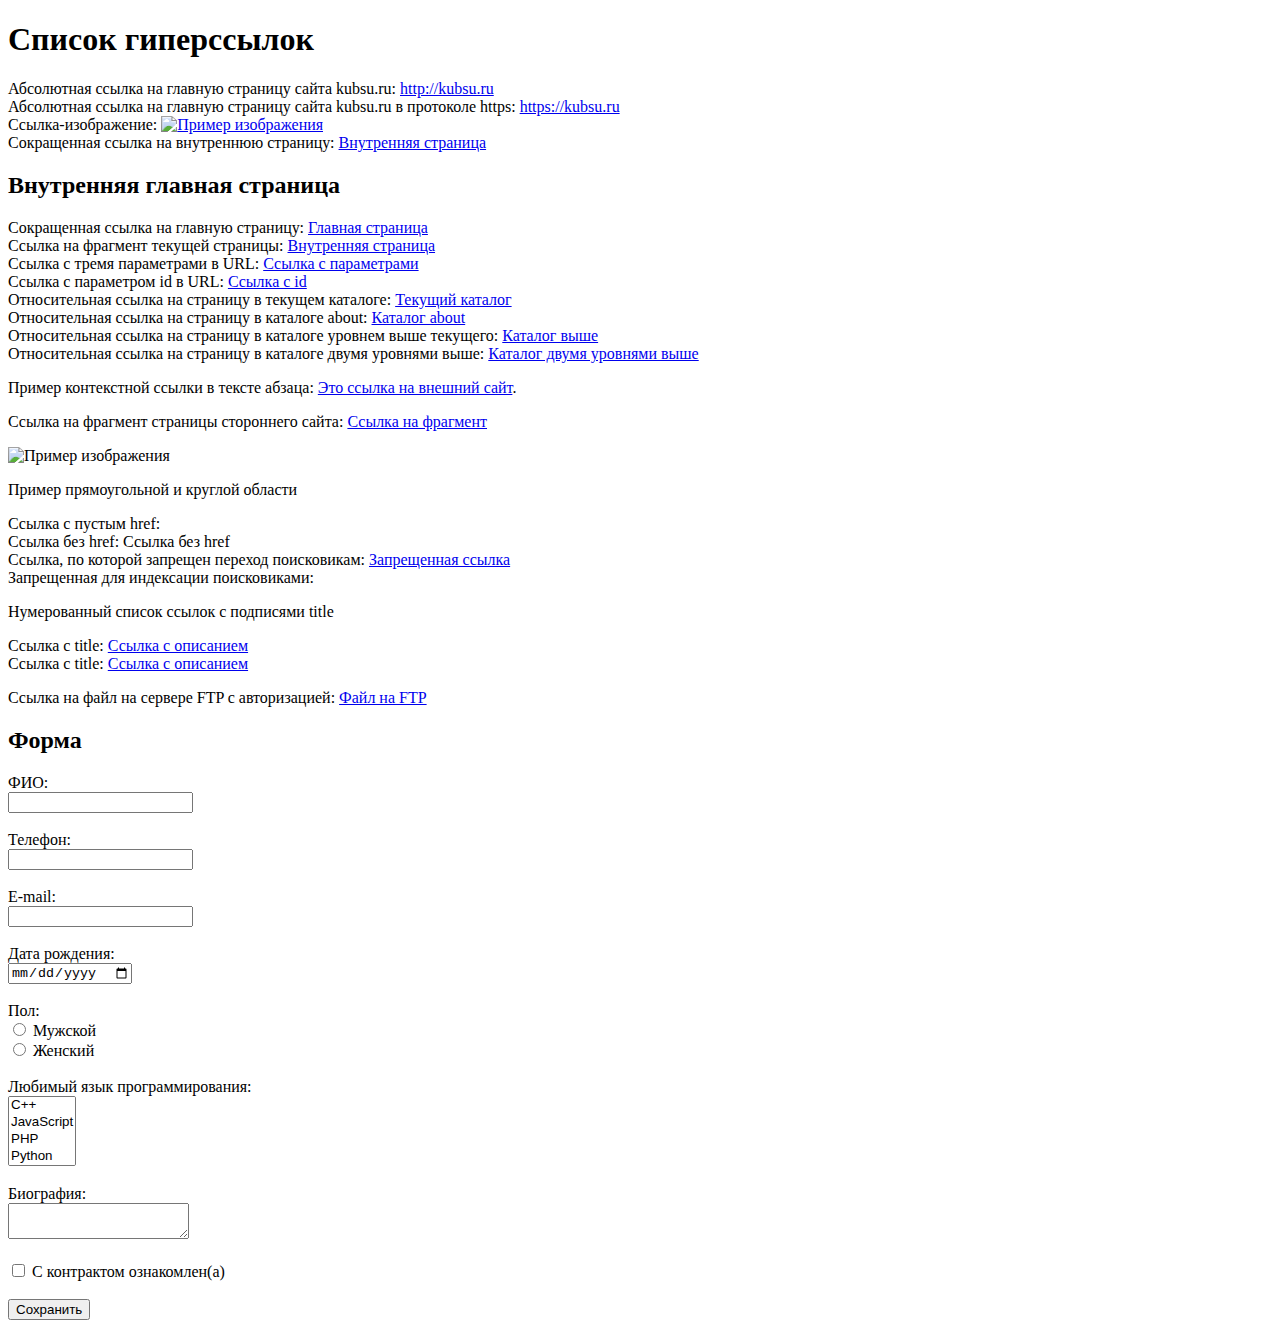
==== index.html @ 359f7c9e "Add files via upload" ====
<!DOCTYPE html>
<!--suppress ALL -->
<head>
    <meta charset="utf-8">
    <meta name="viewport" content="width=device-width">
    <title>Ссылки</title>
</head>
<body>

<h1>Список гиперссылок</h1>


<li>Абсолютная ссылка на главную страницу сайта kubsu.ru: <a href="http://kubsu.ru">http://kubsu.ru</a></li>
<li>Абсолютная ссылка на главную страницу сайта kubsu.ru в протоколе https: <a href="https://kubsu.ru">https://kubsu.ru</a></li>
<li>Ссылка-изображение: <a href="https://cs12.pikabu.ru/post_img/2019/08/08/5/156524825114642532.jpg"><img src="https://cs12.pikabu.ru/post_img/2019/08/08/5/156524825114642532.jpg" alt="Пример изображения"></a></li>
<li>Сокращенная ссылка на внутреннюю страницу: <a href="./index2.html">Внутренняя страница</a></li>


<h2 id="внутренняя_страница">Внутренняя главная страница</h2>


<li>Сокращенная ссылка на главную страницу: <a href="./index2.html">Главная страница</a></li>
<li>Ссылка на фрагмент текущей страницы: <a href="#внутренняя_страница">Внутренняя страница</a></li>
<li>Ссылка с тремя параметрами в URL: <a href="?param1=value1&param2=value2&param3=value3">Ссылка с параметрами</a></li>
<li>Ссылка с параметром id в URL: <a href="?id=123">Ссылка с id</a></li>
<li>Относительная ссылка на страницу в текущем каталоге: <a href="index.html">Текущий каталог</a></li>
<li>Относительная ссылка на страницу в каталоге about: <a href="about/index.html">Каталог about</a></li>
<li>Относительная ссылка на страницу в каталоге уровнем выше текущего: <a href = "about/index.html">Каталог выше</a></li>
<li>Относительная ссылка на страницу в каталоге двумя уровнями выше: <a href="about/index.html">Каталог двумя уровнями выше</a></li>


<p>Пример контекстной ссылки в тексте абзаца: <a href="https://www.google.com">Это ссылка на внешний сайт</a>. </p>

<p>Ссылка на фрагмент страницы стороннего сайта: <a href="https://www.youtube.com#fragment">Ссылка на фрагмент</a></p>

<img src="https://cs12.pikabu.ru/post_img/2019/08/08/5/156524825114642532.jpg" alt="Пример изображения" usemap="#image-map">
<p>Пример прямоугольной и круглой области</p>
<map name="image-map">
    <area shape="rect" coords="25,25,125,125" href="index.html" alt="Красный квадрат">
    <area shape="circle" coords="150,150,50" href="https://www.vk.com" alt="Круглая область">
</map>


<li>Ссылка с пустым href: <a href=""></a></li>
<li>Ссылка без href: <a>Ссылка без href</a></li>
<li>Ссылка, по которой запрещен переход поисковикам: <a href="https://www.google.com" rel="nofollow">Запрещенная ссылка</a></li>
<li>Запрещенная для индексации поисковиками: <meta name="robots" content="noindex, nofollow"> </li>

<p>Нумерованный список ссылок с подписями title</p>

<li>Ссылка с title: <a href="https://www.google.com" title="Описание ссылки">Ссылка с описанием</a></li>
<li>Ссылка с title: <a href="https://www.yandex.ru" title="Описание ссылки">Ссылка с описанием</a></li>
<p>Ссылка на файл на сервере FTP с авторизацией: <a href="ftp://user:password@ftp.server.com/file.txt">Файл на FTP</a></p>
<h2>Форма</h2>
<form>
    <label for="fio">ФИО:</label><br>
    <input type="text" id="fio" name="fio"><br><br>

    <label for="phone">Телефон:</label><br>
    <input type="tel" id="phone" name="phone"><br><br>

    <label for="email">E-mail:</label><br>
    <input type="email" id="email" name="email"><br><br>

    <label for="birthday">Дата рождения:</label><br>
    <input type="date" id="birthday" name="birthday"><br><br>

    <label for="gender">Пол:</label><br>
    <input type="radio" id="male" name="gender" value="male">
    <label for="male">Мужской</label><br>
    <input type="radio" id="female" name="gender" value="female">
    <label for="female">Женский</label><br><br>

    <label for="languages">Любимый язык программирования:</label><br>
    <select id="languages" name="languages" multiple>
        <option value="C++">C++</option>
        <option value="JavaScript">JavaScript</option>
        <option value="PHP">PHP</option>
        <option value="Python">Python</option>
        <option value="Java">Java</option>
    </select><br><br>

    <label for="biography">Биография:</label><br>
    <textarea id="biography" name="biography"></textarea><br><br>

    <input type="checkbox" id="agreement" name="agreement">
    <label for="agreement">С контрактом ознакомлен(а)</label><br><br>

    <input type="submit" value="Сохранить">
</form>



</body>
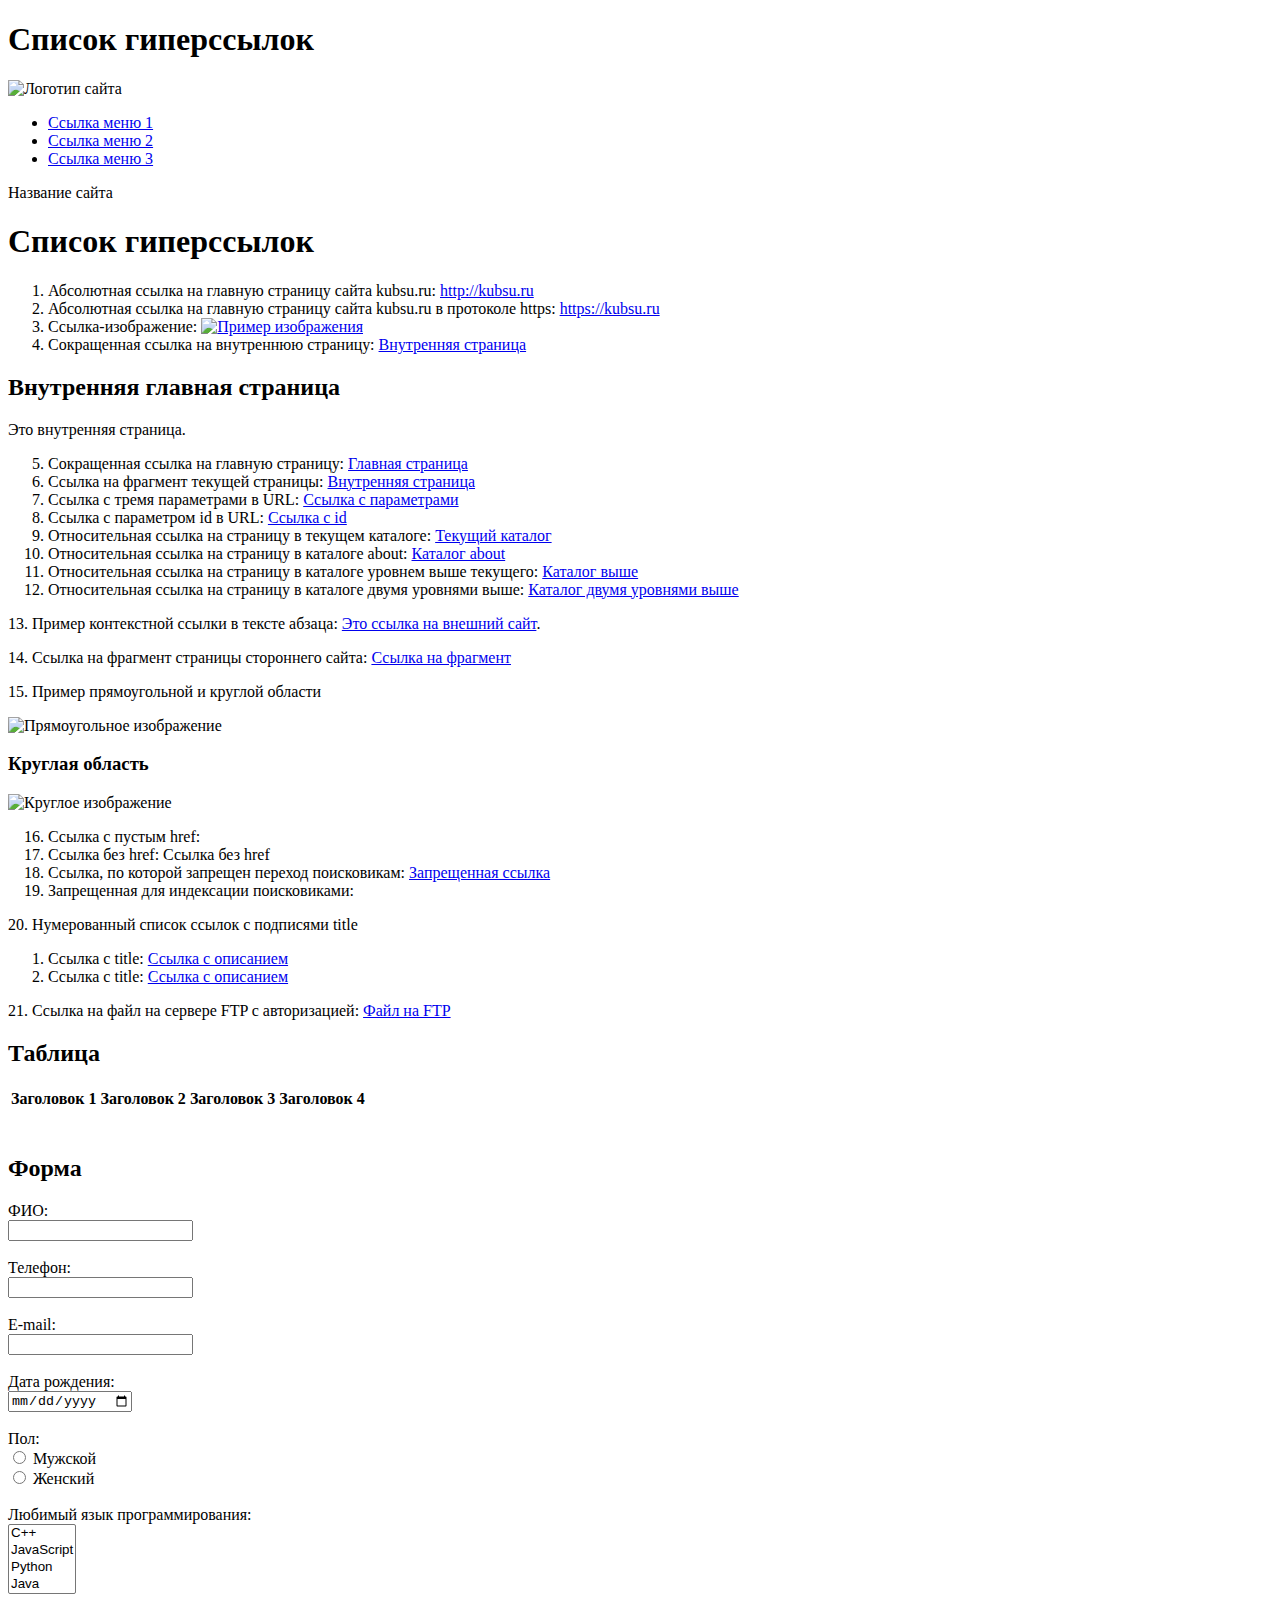
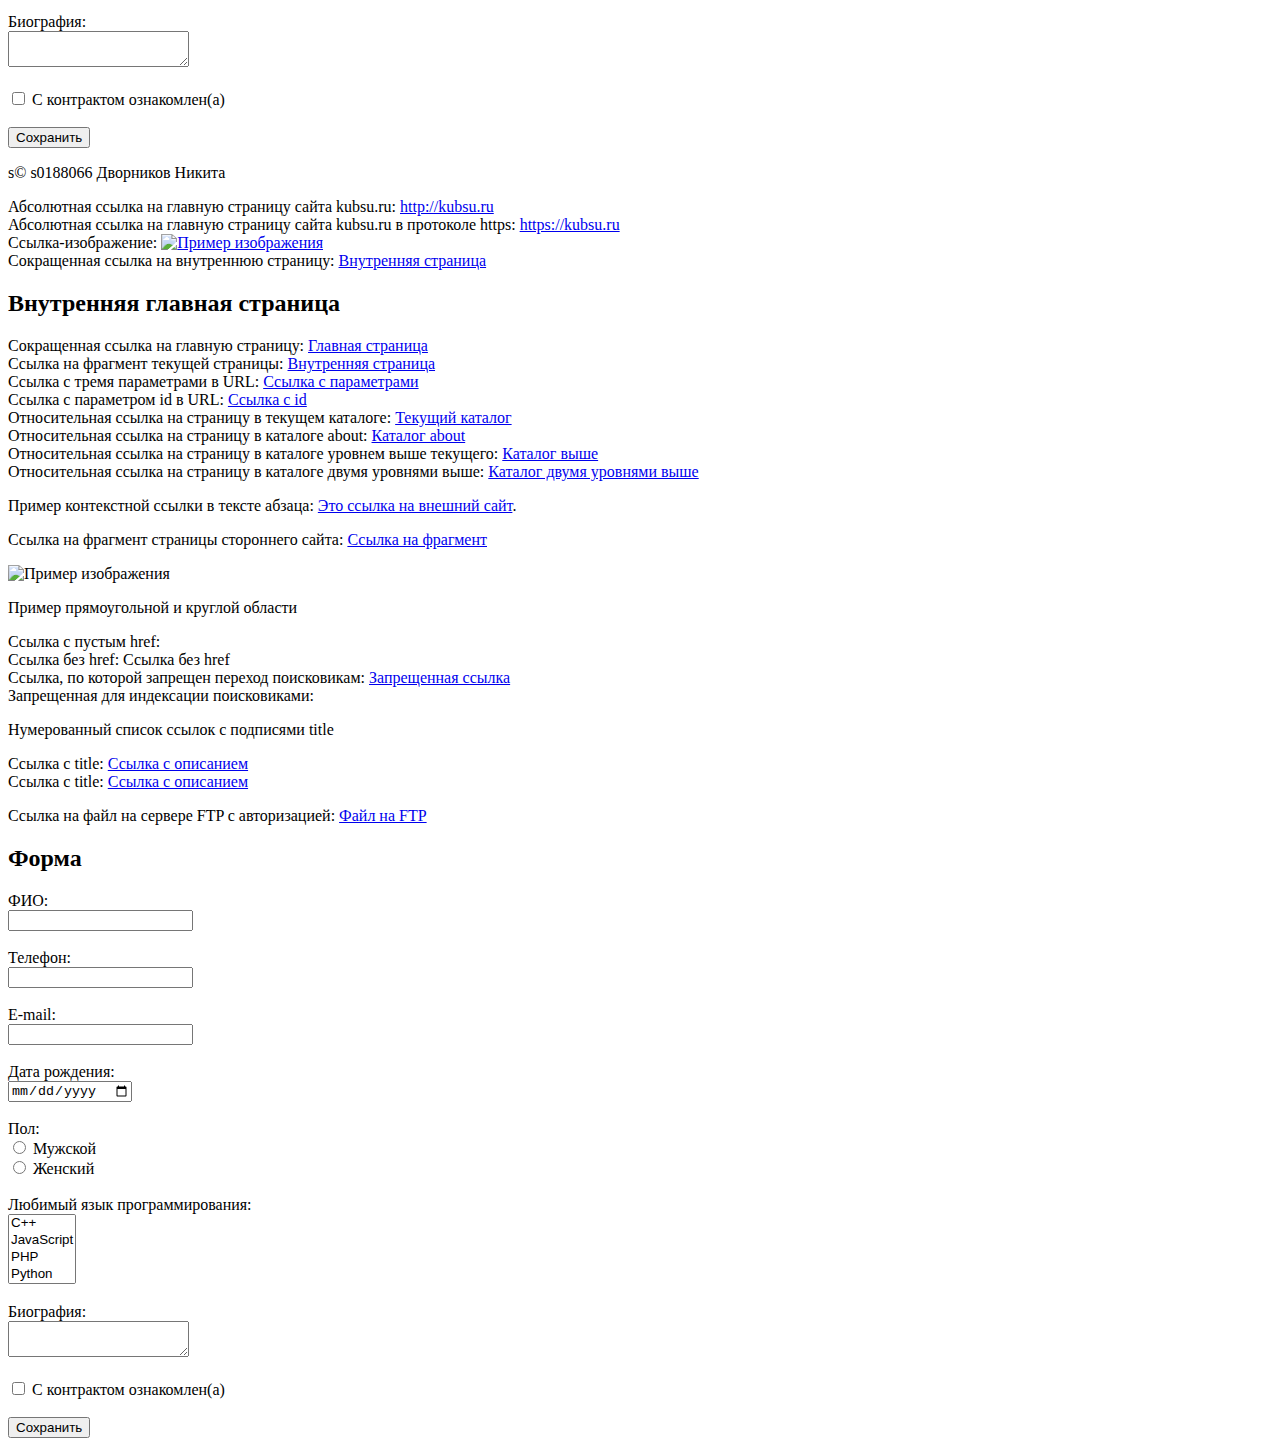
==== commit 557777d9: "Update index.html" ====
--- a/index.html
+++ b/index.html
@@ -6,19 +6,177 @@
     <title>Ссылки</title>
 </head>
 <body>
-
 <h1>Список гиперссылок</h1>
-
+<!DOCTYPE html>
+<html>
+<head>
+  <meta charset="utf-8">
+  <meta name="viewport" content="width=device-width">
+  <title>Ссылки</title>
+<link rel="stylesheet" href="style.css">
+</head>
+<body>
+  <header id="header">
+        <div class="content">
+            <img id="logo" src="https://i.pinimg.com/736x/ba/09/9d/ba099dee6b946b78d082de0822c6b610.jpg" alt="Логотип сайта">
+            <nav class="nav-right">
+              <ul>
+                <li><a href="https://ru.wikipedia.org/wiki/1_(%D1%87%D0%B8%D1%81%D0%BB%D0%BE)">Ссылка меню 1</a></li>
+                <li><a href="https://ru.wikipedia.org/wiki/2_(%D1%87%D0%B8%D1%81%D0%BB%D0%BE)">Ссылка меню 2</a></li>
+                <li><a href="https://ru.wikipedia.org/wiki/3_(%D1%87%D0%B8%D1%81%D0%BB%D0%BE)">Ссылка меню 3</a></li>
+              </ul>
+            </nav>
+            <div class="syte">
+                <p> Название сайта </p>
+            </div>
+        </div>
+    </header>
+
+  <h1>Список гиперссылок</h1>
+
+  <ol>
+    <li>Абсолютная ссылка на главную страницу сайта kubsu.ru: <a href="http://kubsu.ru">http://kubsu.ru</a></li>
+    <li>Абсолютная ссылка на главную страницу сайта kubsu.ru в протоколе https: <a href="https://kubsu.ru">https://kubsu.ru</a></li>
+    <li>Ссылка-изображение: <a href="https://masterpiecer-images.s3.yandex.net/5fd531dca6427c7:upscaled"><img src="https://masterpiecer-images.s3.yandex.net/5fd531dca6427c7:upscaled" width="300" alt="Пример изображения"></a></li>
+    <li>Сокращенная ссылка на внутреннюю страницу: <a href="./index2.html">Внутренняя страница</a></li>
+  </ol>
+
+  <h2 id="внутренняя_страница">Внутренняя главная страница</h2>
+  <p>Это внутренняя страница.</p>
+
+  <ol start = "5">
+    <li>Сокращенная ссылка на главную страницу: <a href="./index.html">Главная страница</a></li>
+    <li>Ссылка на фрагмент текущей страницы: <a href="#внутренняя_страница">Внутренняя страница</a></li>
+    <li>Ссылка с тремя параметрами в URL: <a href="?param1=value1&param2=value2&param3=value3">Ссылка с параметрами</a></li>
+    <li>Ссылка с параметром id в URL: <a href="?id=123">Ссылка с id</a></li>
+    <li>Относительная ссылка на страницу в текущем каталоге: <a href="index.html">Текущий каталог</a></li>
+    <li>Относительная ссылка на страницу в каталоге about: <a href="about/index.html">Каталог about</a></li>
+    <li>Относительная ссылка на страницу в каталоге уровнем выше текущего: <a href = "../index.html">Каталог выше</a></li>
+    <li>Относительная ссылка на страницу в каталоге двумя уровнями выше: <a href="../../index.html">Каталог двумя уровнями выше</a></li>
+  </ol>
+  <p> 13. Пример контекстной ссылки в тексте абзаца: <a href="https://www.google.com">Это ссылка на внешний сайт</a>. </p>
+  <p> 14. Ссылка на фрагмент страницы стороннего сайта: <a href="https://www.youtube.com#fragment">Ссылка на фрагмент</a></p>
+  <p> 15. Пример прямоугольной и круглой области</p>
+  <img src="https://th.bing.com/th?id=OIP.1iflRcyKfffvU23ZK5Tu5QHaHa&w=250&h=250&c=8&rs=1&qlt=90&o=6&dpr=1.6&pid=3.1&rm=2" width = 400 usemap="#image" alt="Прямоугольное изображение">
+    <map name="image">
+        <area shape="rect" coords="0,0,400,400" href="https://ru.wikipedia.org/wiki/%D0%9A%D0%B8%D1%82%D0%BE%D0%B2%D0%B0%D1%8F_%D0%B0%D0%BA%D1%83%D0%BB%D0%B0" alt="Перейти на сайт">
+    </map>
+
+ <h3>Круглая область</h3>
+
+    <img src="https://th.bing.com/th?id=OIP.1iflRcyKfffvU23ZK5Tu5QHaHa&w=250&h=250&c=8&rs=1&qlt=90&o=6&dpr=1.6&pid=3.1&rm=2"  width = 100 usemap="#image1" alt="Круглое изображение">
+
+    <map name="image1">
+        <area shape="circle" coords="100,100,100" href="https://example.com" alt="Перейти на сайт">
+    </map>
+
+  <ol start = "16">
+    <li>Ссылка с пустым href: <a href=""></a></li>
+    <li>Ссылка без href: <a>Ссылка без href</a></li>
+    <li>Ссылка, по которой запрещен переход поисковикам: <a href="https://www.google.com" rel="nofollow">Запрещенная ссылка</a></li>
+    <li>Запрещенная для индексации поисковиками: <meta name="robots" content="noindex, nofollow"> </li>
+  </ol>
+  <p>20. Нумерованный список ссылок с подписями title</p>
+  <ol>
+    <li>Ссылка с title: <a href="https://www.google.com" title="Описание ссылки">Ссылка с описанием</a></li>
+    <li>Ссылка с title: <a href="https://www.yandex.ru" title="Описание ссылки">Ссылка с описанием</a></li>
+  </ol>
+    <p> 21. Ссылка на файл на сервере FTP с авторизацией: <a href="ftp://user:password@ftp.server.com/file.txt">Файл на FTP</a></p>
+<h2>Таблица</h2>
+      <table id="empty-table">
+        <thead>
+          <tr>
+            <th>Заголовок 1</th>
+            <th>Заголовок 2</th>
+            <th>Заголовок 3</th>
+            <th>Заголовок 4</th>
+          </tr>
+        </thead>
+        <tbody>
+          <tr>
+            <td></td>
+            <td></td>
+            <td></td>
+            <td></td>
+          </tr>
+          <tr>
+            <td></td>
+            <td></td>
+            <td></td>
+            <td></td>
+          </tr>
+          <tr>
+            <td></td>
+            <td></td>
+            <td></td>
+            <td></td>
+          </tr>
+          <tr>
+            <td></td>
+            <td></td>
+            <td></td>
+            <td></td>
+          </tr>
+          <tr>
+            <td></td>
+            <td></td>
+            <td></td>
+            <td></td>
+          </tr>
+          <tr>
+            <td></td>
+            <td></td>
+            <td></td>
+            <td></td>
+          </tr>
+        </tbody>
+      </table>
+      <h2>Форма</h2>
+  <form>
+    <label for="fio">ФИО:</label><br>
+    <input type="text" id="fio" name="fio"><br><br>
+
+    <label for="phone">Телефон:</label><br>
+    <input type="tel" id="phone" name="phone"><br><br>
+
+    <label for="email">E-mail:</label><br>
+    <input type="email" id="email" name="email"><br><br>
+
+    <label for="birthday">Дата рождения:</label><br>
+    <input type="date" id="birthday" name="birthday"><br><br>
+    <label for="gender">Пол:</label><br>
+    <input type="radio" id="male" name="gender" value="male">
+    <label for="male">Мужской</label><br>
+    <input type="radio" id="female" name="gender" value="female">
+    <label for="female">Женский</label><br><br>
+    <label for="languages">Любимый язык программирования:</label><br>
+    <select id="languages" name="languages[]" multiple>
+      <option value="C++">C++</option>
+      <option value="JavaScript">JavaScript</option>
+      <option value="Python">Python</option>
+      <option value="Java">Java</option>
+    </select><br><br>
+    <label for="biography">Биография:</label><br>
+    <textarea id="biography" name="biography"></textarea><br><br>
+    <input type="checkbox" id="agreement" name="agreement">
+    <label for="agreement">С контрактом ознакомлен(а)</label><br><br>
+    <input type="submit" value="Сохранить">
+  </form>
+<footer>
+    <div class="container">
+      <p>s&copy; s0188066 Дворников Никита</p>
+    </div>
+  </footer>
+
+
+</body>
+</html>
 
 <li>Абсолютная ссылка на главную страницу сайта kubsu.ru: <a href="http://kubsu.ru">http://kubsu.ru</a></li>
 <li>Абсолютная ссылка на главную страницу сайта kubsu.ru в протоколе https: <a href="https://kubsu.ru">https://kubsu.ru</a></li>
-<li>Ссылка-изображение: <a href="https://cs12.pikabu.ru/post_img/2019/08/08/5/156524825114642532.jpg"><img src="https://cs12.pikabu.ru/post_img/2019/08/08/5/156524825114642532.jpg" alt="Пример изображения"></a></li>
+<li>Ссылка-изображение: <a href="https://cs12.pikabu.ru/post_img/2019/08/08/5/156524825114642532.jpg"><img src="https://th.bing.com/th?id=OIP.1iflRcyKfffvU23ZK5Tu5QHaHa&w=250&h=250&c=8&rs=1&qlt=90&o=6&dpr=1.6&pid=3.1&rm=2" alt="Пример изображения"></a></li>
 <li>Сокращенная ссылка на внутреннюю страницу: <a href="./index2.html">Внутренняя страница</a></li>
-
-
 <h2 id="внутренняя_страница">Внутренняя главная страница</h2>
-
-
 <li>Сокращенная ссылка на главную страницу: <a href="./index2.html">Главная страница</a></li>
 <li>Ссылка на фрагмент текущей страницы: <a href="#внутренняя_страница">Внутренняя страница</a></li>
 <li>Ссылка с тремя параметрами в URL: <a href="?param1=value1&param2=value2&param3=value3">Ссылка с параметрами</a></li>
@@ -33,7 +191,7 @@
 
 <p>Ссылка на фрагмент страницы стороннего сайта: <a href="https://www.youtube.com#fragment">Ссылка на фрагмент</a></p>
 
-<img src="https://cs12.pikabu.ru/post_img/2019/08/08/5/156524825114642532.jpg" alt="Пример изображения" usemap="#image-map">
+<img src="https://th.bing.com/th?id=OIP.1iflRcyKfffvU23ZK5Tu5QHaHa&w=250&h=250&c=8&rs=1&qlt=90&o=6&dpr=1.6&pid=3.1&rm=2" alt="Пример изображения" usemap="#image-map">
 <p>Пример прямоугольной и круглой области</p>
 <map name="image-map">
     <area shape="rect" coords="25,25,125,125" href="index.html" alt="Красный квадрат">
@@ -79,10 +237,8 @@
         <option value="Python">Python</option>
         <option value="Java">Java</option>
     </select><br><br>
-
     <label for="biography">Биография:</label><br>
     <textarea id="biography" name="biography"></textarea><br><br>
-
     <input type="checkbox" id="agreement" name="agreement">
     <label for="agreement">С контрактом ознакомлен(а)</label><br><br>
 
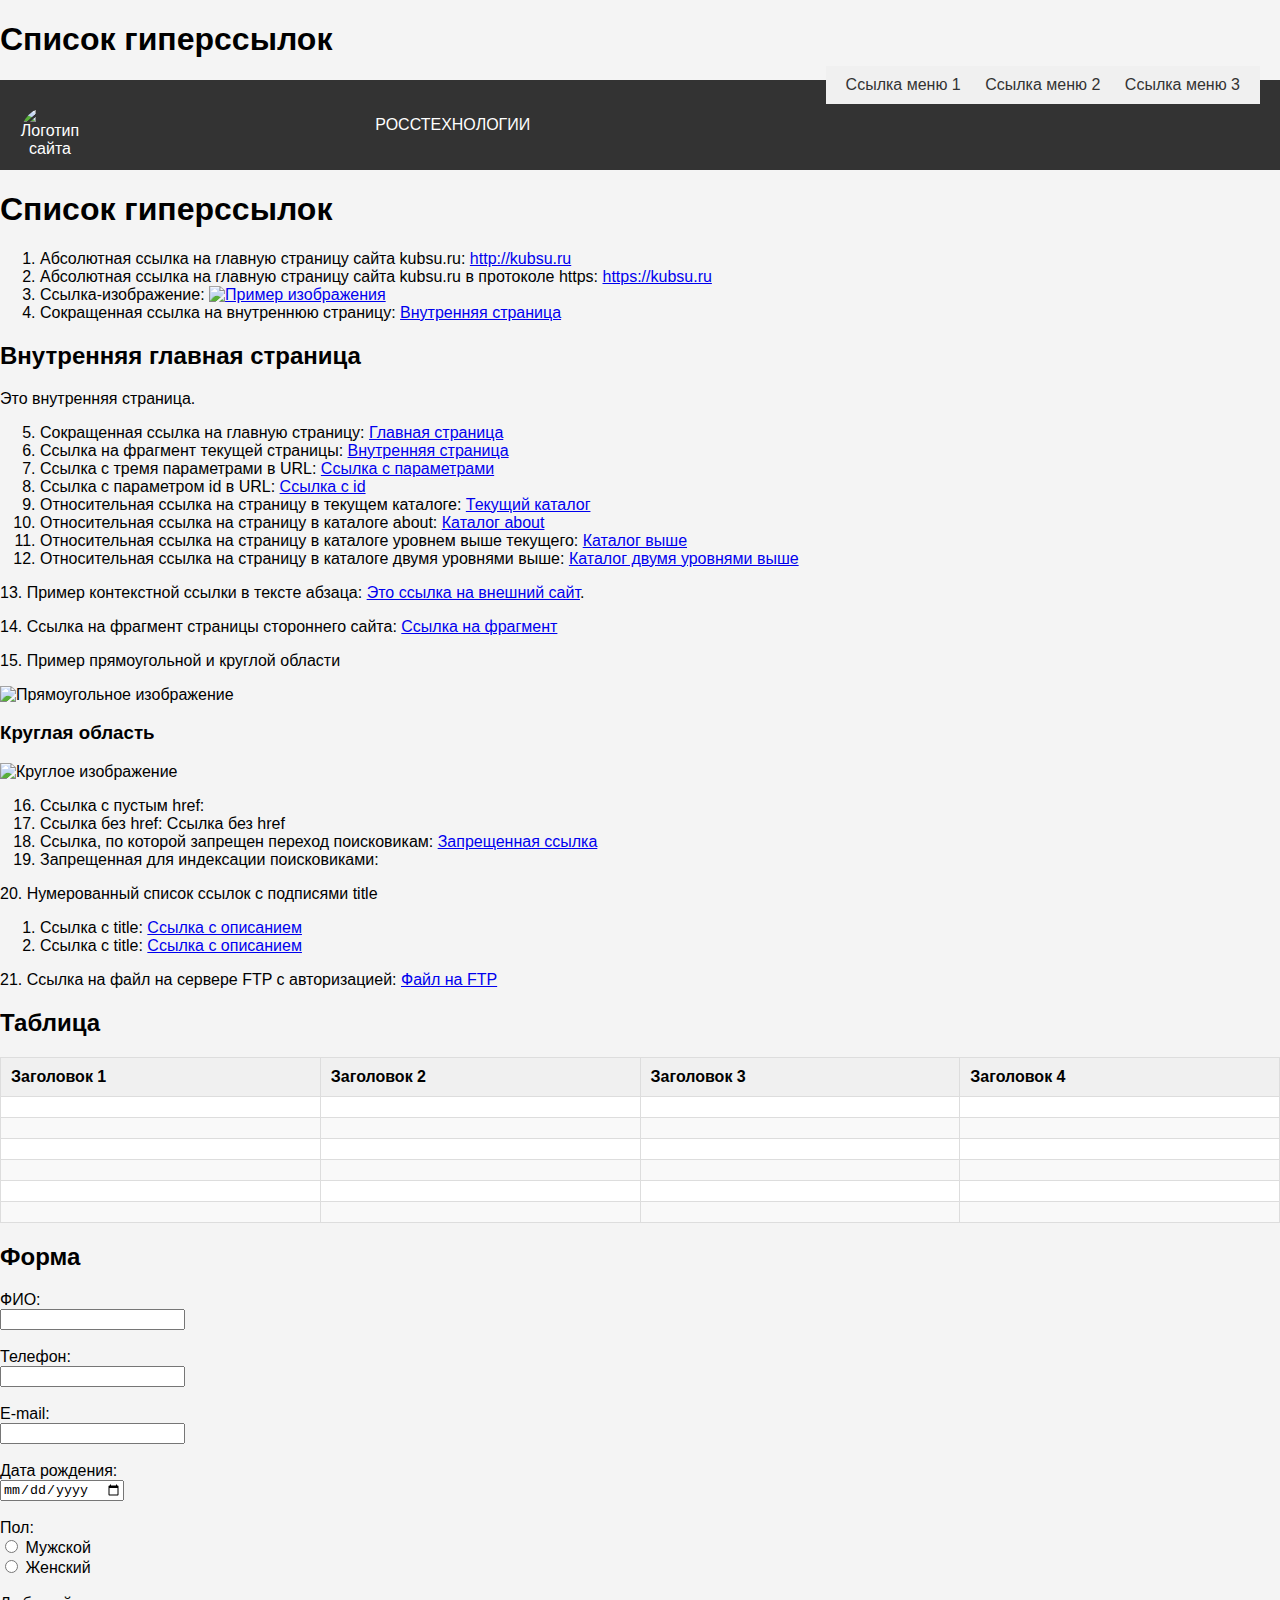
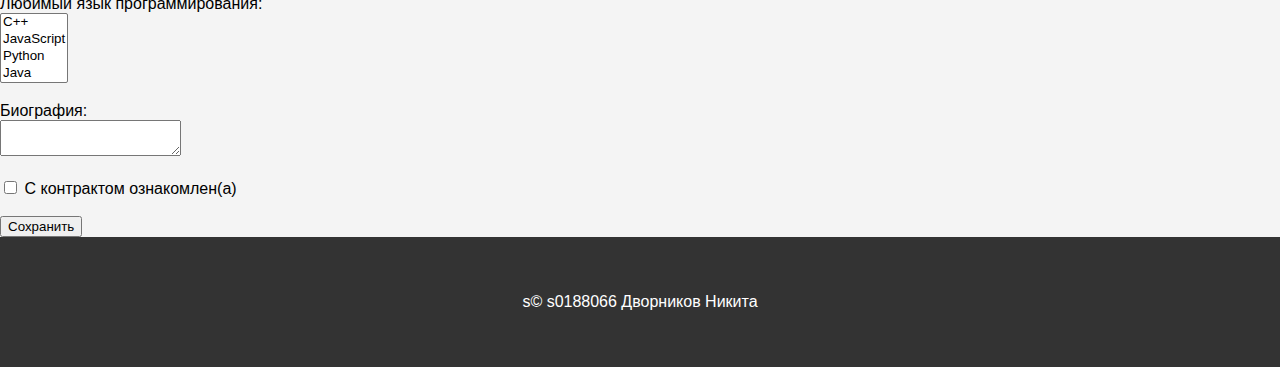
==== commit 647e6f67: "Update index.html" ====
--- a/index.html
+++ b/index.html
@@ -1,3 +1,4 @@
+
 <!DOCTYPE html>
 <!--suppress ALL -->
 <head>
@@ -10,41 +11,41 @@
 <!DOCTYPE html>
 <html>
 <head>
-  <meta charset="utf-8">
-  <meta name="viewport" content="width=device-width">
-  <title>Ссылки</title>
-<link rel="stylesheet" href="style.css">
+    <meta charset="utf-8">
+    <meta name="viewport" content="width=device-width">
+    <title>Ссылки</title>
+    <link rel="stylesheet" href="style.css">
 </head>
 <body>
-  <header id="header">
-        <div class="content">
-            <img id="logo" src="https://i.pinimg.com/736x/ba/09/9d/ba099dee6b946b78d082de0822c6b610.jpg" alt="Логотип сайта">
-            <nav class="nav-right">
-              <ul>
+<header id="header">
+    <div class="content">
+        <img id="logo" src="https://th.bing.com/th/id/OIP.Z2dfeEGS6BDiu7BtcsTWrQHaHa?rs=1&pid=ImgDetMain"  alt="Логотип сайта">
+        <nav class="nav-right">
+            <ul>
                 <li><a href="https://ru.wikipedia.org/wiki/1_(%D1%87%D0%B8%D1%81%D0%BB%D0%BE)">Ссылка меню 1</a></li>
                 <li><a href="https://ru.wikipedia.org/wiki/2_(%D1%87%D0%B8%D1%81%D0%BB%D0%BE)">Ссылка меню 2</a></li>
                 <li><a href="https://ru.wikipedia.org/wiki/3_(%D1%87%D0%B8%D1%81%D0%BB%D0%BE)">Ссылка меню 3</a></li>
-              </ul>
-            </nav>
-            <div class="syte">
-                <p> Название сайта </p>
-            </div>
+            </ul>
+        </nav>
+        <div class="syte">
+            <p> РОССТЕХНОЛОГИИ </p>
         </div>
-    </header>
+    </div>
+</header>
 
-  <h1>Список гиперссылок</h1>
+<h1>Список гиперссылок</h1>
 
-  <ol>
+<ol>
     <li>Абсолютная ссылка на главную страницу сайта kubsu.ru: <a href="http://kubsu.ru">http://kubsu.ru</a></li>
     <li>Абсолютная ссылка на главную страницу сайта kubsu.ru в протоколе https: <a href="https://kubsu.ru">https://kubsu.ru</a></li>
-    <li>Ссылка-изображение: <a href="https://masterpiecer-images.s3.yandex.net/5fd531dca6427c7:upscaled"><img src="https://masterpiecer-images.s3.yandex.net/5fd531dca6427c7:upscaled" width="300" alt="Пример изображения"></a></li>
+    <li>Ссылка-изображение: <a href="https://ria.ru/20230911/aes-1895455138.html"><img src="https://th.bing.com/th/id/OIP.1PRHqd5EOQ96BYUGlsJTrwHaFj?w=1920&h=1439&rs=1&pid=ImgDetMain" width="300" alt="Пример изображения"></a></li>
     <li>Сокращенная ссылка на внутреннюю страницу: <a href="./index2.html">Внутренняя страница</a></li>
-  </ol>
+</ol>
 
-  <h2 id="внутренняя_страница">Внутренняя главная страница</h2>
-  <p>Это внутренняя страница.</p>
+<h2 id="внутренняя_страница">Внутренняя главная страница</h2>
+<p>Это внутренняя страница.</p>
 
-  <ol start = "5">
+<ol start = "5">
     <li>Сокращенная ссылка на главную страницу: <a href="./index.html">Главная страница</a></li>
     <li>Ссылка на фрагмент текущей страницы: <a href="#внутренняя_страница">Внутренняя страница</a></li>
     <li>Ссылка с тремя параметрами в URL: <a href="?param1=value1&param2=value2&param3=value3">Ссылка с параметрами</a></li>
@@ -53,86 +54,86 @@
     <li>Относительная ссылка на страницу в каталоге about: <a href="about/index.html">Каталог about</a></li>
     <li>Относительная ссылка на страницу в каталоге уровнем выше текущего: <a href = "../index.html">Каталог выше</a></li>
     <li>Относительная ссылка на страницу в каталоге двумя уровнями выше: <a href="../../index.html">Каталог двумя уровнями выше</a></li>
-  </ol>
-  <p> 13. Пример контекстной ссылки в тексте абзаца: <a href="https://www.google.com">Это ссылка на внешний сайт</a>. </p>
-  <p> 14. Ссылка на фрагмент страницы стороннего сайта: <a href="https://www.youtube.com#fragment">Ссылка на фрагмент</a></p>
-  <p> 15. Пример прямоугольной и круглой области</p>
-  <img src="https://th.bing.com/th?id=OIP.1iflRcyKfffvU23ZK5Tu5QHaHa&w=250&h=250&c=8&rs=1&qlt=90&o=6&dpr=1.6&pid=3.1&rm=2" width = 400 usemap="#image" alt="Прямоугольное изображение">
-    <map name="image">
-        <area shape="rect" coords="0,0,400,400" href="https://ru.wikipedia.org/wiki/%D0%9A%D0%B8%D1%82%D0%BE%D0%B2%D0%B0%D1%8F_%D0%B0%D0%BA%D1%83%D0%BB%D0%B0" alt="Перейти на сайт">
-    </map>
+</ol>
+<p> 13. Пример контекстной ссылки в тексте абзаца: <a href="https://www.google.com">Это ссылка на внешний сайт</a>. </p>
+<p> 14. Ссылка на фрагмент страницы стороннего сайта: <a href="https://www.youtube.com#fragment">Ссылка на фрагмент</a></p>
+<p> 15. Пример прямоугольной и круглой области</p>
+<img src="https://img.moneytimes.ru/article/4/5/3/7453.jpeg" width = 400 usemap="#image" alt="Прямоугольное изображение">
+<map name="image">
+    <area shape="rect" coords="0,0,400,400" href="https://ru.wikipedia.org/wiki/%D0%9A%D0%B8%D1%82%D0%BE%D0%B2%D0%B0%D1%8F_%D0%B0%D0%BA%D1%83%D0%BB%D0%B0" alt="Перейти на сайт">
+</map>
 
- <h3>Круглая область</h3>
+<h3>Круглая область</h3>
 
-    <img src="https://th.bing.com/th?id=OIP.1iflRcyKfffvU23ZK5Tu5QHaHa&w=250&h=250&c=8&rs=1&qlt=90&o=6&dpr=1.6&pid=3.1&rm=2"  width = 100 usemap="#image1" alt="Круглое изображение">
+<img src="https://e7.pngegg.com/pngimages/666/634/png-clipart-nuclear-power-plant-rosatom-organization-russian-floating-nuclear-power-station-hjc-blue-text.png"  width = 200 usemap="#image1" alt="Круглое изображение">
 
-    <map name="image1">
-        <area shape="circle" coords="100,100,100" href="https://example.com" alt="Перейти на сайт">
-    </map>
+<map name="image1">
+    <area shape="circle" coords="100,100,100" href="https://example.com" alt="Перейти на сайт">
+</map>
 
-  <ol start = "16">
+<ol start = "16">
     <li>Ссылка с пустым href: <a href=""></a></li>
     <li>Ссылка без href: <a>Ссылка без href</a></li>
     <li>Ссылка, по которой запрещен переход поисковикам: <a href="https://www.google.com" rel="nofollow">Запрещенная ссылка</a></li>
     <li>Запрещенная для индексации поисковиками: <meta name="robots" content="noindex, nofollow"> </li>
-  </ol>
-  <p>20. Нумерованный список ссылок с подписями title</p>
-  <ol>
+</ol>
+<p>20. Нумерованный список ссылок с подписями title</p>
+<ol>
     <li>Ссылка с title: <a href="https://www.google.com" title="Описание ссылки">Ссылка с описанием</a></li>
     <li>Ссылка с title: <a href="https://www.yandex.ru" title="Описание ссылки">Ссылка с описанием</a></li>
-  </ol>
-    <p> 21. Ссылка на файл на сервере FTP с авторизацией: <a href="ftp://user:password@ftp.server.com/file.txt">Файл на FTP</a></p>
+</ol>
+<p> 21. Ссылка на файл на сервере FTP с авторизацией: <a href="ftp://user:password@ftp.server.com/file.txt">Файл на FTP</a></p>
 <h2>Таблица</h2>
-      <table id="empty-table">
-        <thead>
-          <tr>
-            <th>Заголовок 1</th>
-            <th>Заголовок 2</th>
-            <th>Заголовок 3</th>
-            <th>Заголовок 4</th>
-          </tr>
-        </thead>
-        <tbody>
-          <tr>
-            <td></td>
-            <td></td>
-            <td></td>
-            <td></td>
-          </tr>
-          <tr>
-            <td></td>
-            <td></td>
-            <td></td>
-            <td></td>
-          </tr>
-          <tr>
-            <td></td>
-            <td></td>
-            <td></td>
-            <td></td>
-          </tr>
-          <tr>
-            <td></td>
-            <td></td>
-            <td></td>
-            <td></td>
-          </tr>
-          <tr>
-            <td></td>
-            <td></td>
-            <td></td>
-            <td></td>
-          </tr>
-          <tr>
-            <td></td>
-            <td></td>
-            <td></td>
-            <td></td>
-          </tr>
-        </tbody>
-      </table>
-      <h2>Форма</h2>
-  <form>
+<table id="empty-table">
+    <thead>
+    <tr>
+        <th>Заголовок 1</th>
+        <th>Заголовок 2</th>
+        <th>Заголовок 3</th>
+        <th>Заголовок 4</th>
+    </tr>
+    </thead>
+    <tbody>
+    <tr>
+        <td></td>
+        <td></td>
+        <td></td>
+        <td></td>
+    </tr>
+    <tr>
+        <td></td>
+        <td></td>
+        <td></td>
+        <td></td>
+    </tr>
+    <tr>
+        <td></td>
+        <td></td>
+        <td></td>
+        <td></td>
+    </tr>
+    <tr>
+        <td></td>
+        <td></td>
+        <td></td>
+        <td></td>
+    </tr>
+    <tr>
+        <td></td>
+        <td></td>
+        <td></td>
+        <td></td>
+    </tr>
+    <tr>
+        <td></td>
+        <td></td>
+        <td></td>
+        <td></td>
+    </tr>
+    </tbody>
+</table>
+<h2>Форма</h2>
+<form>
     <label for="fio">ФИО:</label><br>
     <input type="text" id="fio" name="fio"><br><br>
 
@@ -151,89 +152,8 @@
     <label for="female">Женский</label><br><br>
     <label for="languages">Любимый язык программирования:</label><br>
     <select id="languages" name="languages[]" multiple>
-      <option value="C++">C++</option>
-      <option value="JavaScript">JavaScript</option>
-      <option value="Python">Python</option>
-      <option value="Java">Java</option>
-    </select><br><br>
-    <label for="biography">Биография:</label><br>
-    <textarea id="biography" name="biography"></textarea><br><br>
-    <input type="checkbox" id="agreement" name="agreement">
-    <label for="agreement">С контрактом ознакомлен(а)</label><br><br>
-    <input type="submit" value="Сохранить">
-  </form>
-<footer>
-    <div class="container">
-      <p>s&copy; s0188066 Дворников Никита</p>
-    </div>
-  </footer>
-
-
-</body>
-</html>
-
-<li>Абсолютная ссылка на главную страницу сайта kubsu.ru: <a href="http://kubsu.ru">http://kubsu.ru</a></li>
-<li>Абсолютная ссылка на главную страницу сайта kubsu.ru в протоколе https: <a href="https://kubsu.ru">https://kubsu.ru</a></li>
-<li>Ссылка-изображение: <a href="https://cs12.pikabu.ru/post_img/2019/08/08/5/156524825114642532.jpg"><img src="https://th.bing.com/th?id=OIP.1iflRcyKfffvU23ZK5Tu5QHaHa&w=250&h=250&c=8&rs=1&qlt=90&o=6&dpr=1.6&pid=3.1&rm=2" alt="Пример изображения"></a></li>
-<li>Сокращенная ссылка на внутреннюю страницу: <a href="./index2.html">Внутренняя страница</a></li>
-<h2 id="внутренняя_страница">Внутренняя главная страница</h2>
-<li>Сокращенная ссылка на главную страницу: <a href="./index2.html">Главная страница</a></li>
-<li>Ссылка на фрагмент текущей страницы: <a href="#внутренняя_страница">Внутренняя страница</a></li>
-<li>Ссылка с тремя параметрами в URL: <a href="?param1=value1&param2=value2&param3=value3">Ссылка с параметрами</a></li>
-<li>Ссылка с параметром id в URL: <a href="?id=123">Ссылка с id</a></li>
-<li>Относительная ссылка на страницу в текущем каталоге: <a href="index.html">Текущий каталог</a></li>
-<li>Относительная ссылка на страницу в каталоге about: <a href="about/index.html">Каталог about</a></li>
-<li>Относительная ссылка на страницу в каталоге уровнем выше текущего: <a href = "about/index.html">Каталог выше</a></li>
-<li>Относительная ссылка на страницу в каталоге двумя уровнями выше: <a href="about/index.html">Каталог двумя уровнями выше</a></li>
-
-
-<p>Пример контекстной ссылки в тексте абзаца: <a href="https://www.google.com">Это ссылка на внешний сайт</a>. </p>
-
-<p>Ссылка на фрагмент страницы стороннего сайта: <a href="https://www.youtube.com#fragment">Ссылка на фрагмент</a></p>
-
-<img src="https://th.bing.com/th?id=OIP.1iflRcyKfffvU23ZK5Tu5QHaHa&w=250&h=250&c=8&rs=1&qlt=90&o=6&dpr=1.6&pid=3.1&rm=2" alt="Пример изображения" usemap="#image-map">
-<p>Пример прямоугольной и круглой области</p>
-<map name="image-map">
-    <area shape="rect" coords="25,25,125,125" href="index.html" alt="Красный квадрат">
-    <area shape="circle" coords="150,150,50" href="https://www.vk.com" alt="Круглая область">
-</map>
-
-
-<li>Ссылка с пустым href: <a href=""></a></li>
-<li>Ссылка без href: <a>Ссылка без href</a></li>
-<li>Ссылка, по которой запрещен переход поисковикам: <a href="https://www.google.com" rel="nofollow">Запрещенная ссылка</a></li>
-<li>Запрещенная для индексации поисковиками: <meta name="robots" content="noindex, nofollow"> </li>
-
-<p>Нумерованный список ссылок с подписями title</p>
-
-<li>Ссылка с title: <a href="https://www.google.com" title="Описание ссылки">Ссылка с описанием</a></li>
-<li>Ссылка с title: <a href="https://www.yandex.ru" title="Описание ссылки">Ссылка с описанием</a></li>
-<p>Ссылка на файл на сервере FTP с авторизацией: <a href="ftp://user:password@ftp.server.com/file.txt">Файл на FTP</a></p>
-<h2>Форма</h2>
-<form>
-    <label for="fio">ФИО:</label><br>
-    <input type="text" id="fio" name="fio"><br><br>
-
-    <label for="phone">Телефон:</label><br>
-    <input type="tel" id="phone" name="phone"><br><br>
-
-    <label for="email">E-mail:</label><br>
-    <input type="email" id="email" name="email"><br><br>
-
-    <label for="birthday">Дата рождения:</label><br>
-    <input type="date" id="birthday" name="birthday"><br><br>
-
-    <label for="gender">Пол:</label><br>
-    <input type="radio" id="male" name="gender" value="male">
-    <label for="male">Мужской</label><br>
-    <input type="radio" id="female" name="gender" value="female">
-    <label for="female">Женский</label><br><br>
-
-    <label for="languages">Любимый язык программирования:</label><br>
-    <select id="languages" name="languages" multiple>
         <option value="C++">C++</option>
         <option value="JavaScript">JavaScript</option>
-        <option value="PHP">PHP</option>
         <option value="Python">Python</option>
         <option value="Java">Java</option>
     </select><br><br>
@@ -241,10 +161,14 @@
     <textarea id="biography" name="biography"></textarea><br><br>
     <input type="checkbox" id="agreement" name="agreement">
     <label for="agreement">С контрактом ознакомлен(а)</label><br><br>
-
     <input type="submit" value="Сохранить">
 </form>
-
+<footer>
+    <div class="container">
+        <p>s&copy; s0188066 Дворников Никита</p>
+    </div>
+</footer>
 
 
 </body>
+</html>
--- a/style.css
+++ b/style.css
@@ -0,0 +1,107 @@
+
+body {
+  font-family: sans-serif;
+  margin: 0;
+  background-color: #f4f4f4;
+
+}
+
+.container {
+  max-width: 960px;
+  margin: 0 auto;
+  padding: 20px;
+}
+
+header, footer {
+  background-color: #333;
+  color: #fff;
+  padding: 20px;
+  text-align: center;
+}
+
+nav {
+  background-color: #f0f0f0;
+  padding: 10px;
+  text-align: center;
+  margin-top: 10px;
+  max-width: 960px;
+  margin: 0 auto; /* Выравнивание по центру */
+}
+
+nav ul {
+  list-style: none;
+  padding: 0;
+  margin: 0;
+}
+
+nav li {
+  display: inline-block;
+  margin: 0 10px;
+}
+
+nav a {
+  text-decoration: none;
+  color: #333;
+}
+
+#links-table {
+  width: 100%;
+  border-collapse: collapse;
+  margin-top: 20px;
+}
+
+#links-table th, #links-table td {
+  padding: 10px;
+  border: 1px solid #ddd;
+}
+
+#links-table th {
+  background-color: #f0f0f0;
+  text-align: left;
+}
+
+#links-table tbody tr:nth-child(even) {
+  background-color: #f9f9f9;
+}
+
+#links-table tbody tr:nth-child(odd) {
+  background-color: #fff;
+}
+
+#logo {
+  width: 60px;
+  height: 60px;
+  border-radius: 60px; 
+  float: left;
+  margin-top: -10px;
+}
+
+.nav-right {
+  float: right;
+  position: relative;
+  top: -50px;
+}
+
+#empty-table {
+  width: 100%;
+  border-collapse: collapse;
+  margin-top: 20px;
+}
+
+#empty-table th, #empty-table td {
+  padding: 10px;
+  border: 1px solid #ddd;
+}
+
+#empty-table th {
+  background-color: #f0f0f0;
+  text-align: left;
+}
+
+#empty-table tbody tr:nth-child(even) {
+  background-color: #f9f9f9;
+}
+
+#empty-table tbody tr:nth-child(odd) {
+  background-color: #fff;
+}
